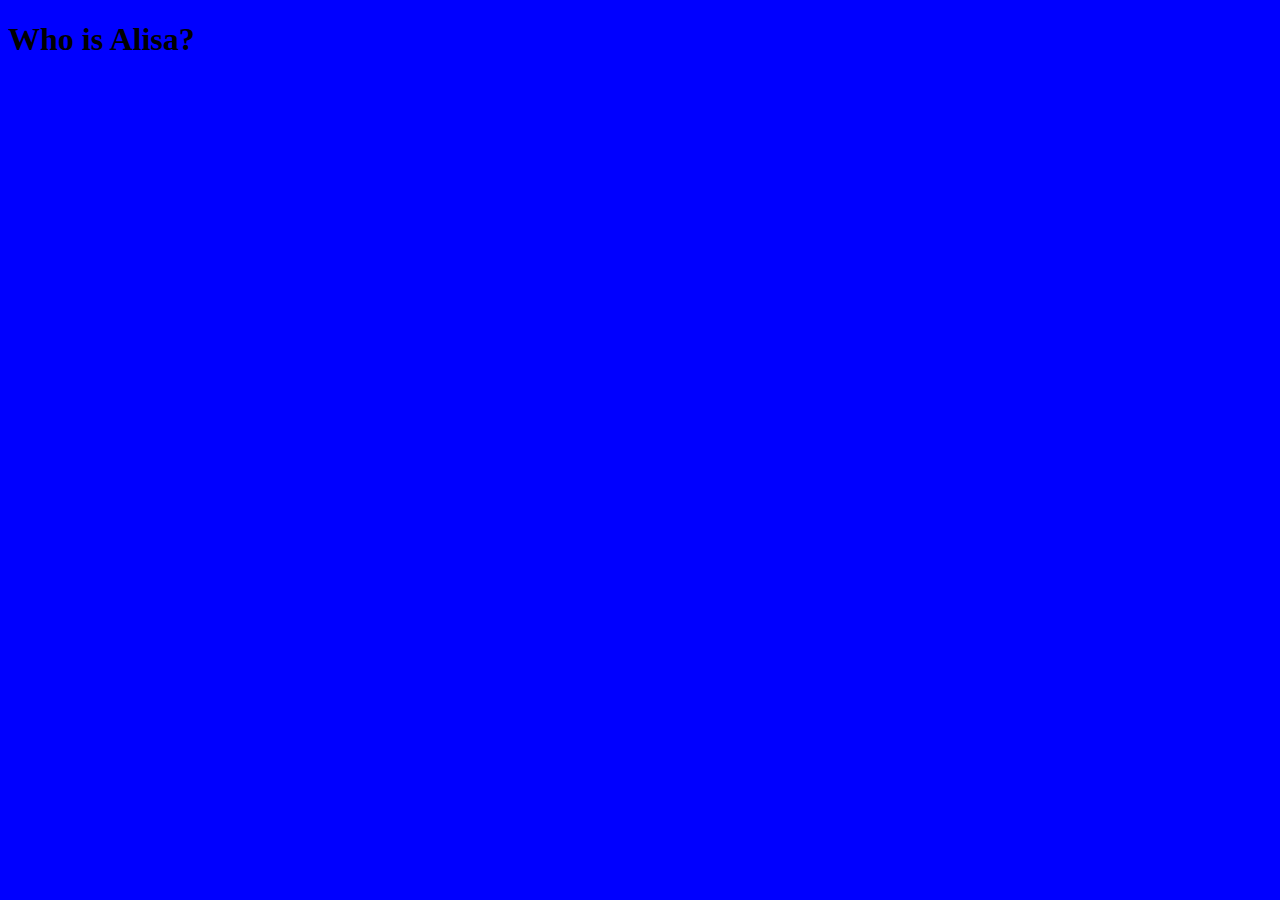
==== index.html @ f8f4690f "Created script.js and linked it in index.html" ====
<!DOCTYPE html>
<html lang="en">
    <head>
        <link rel="stylesheet" href="style.css" />
        <title>Alisa Gezalova</title>
    </head>
    <body>
        <script src="script.js"></script>
        <h1>Who is Alisa?</h1>
    </body>
</html>
---- style.css ----
body {
    background: blue;
  }
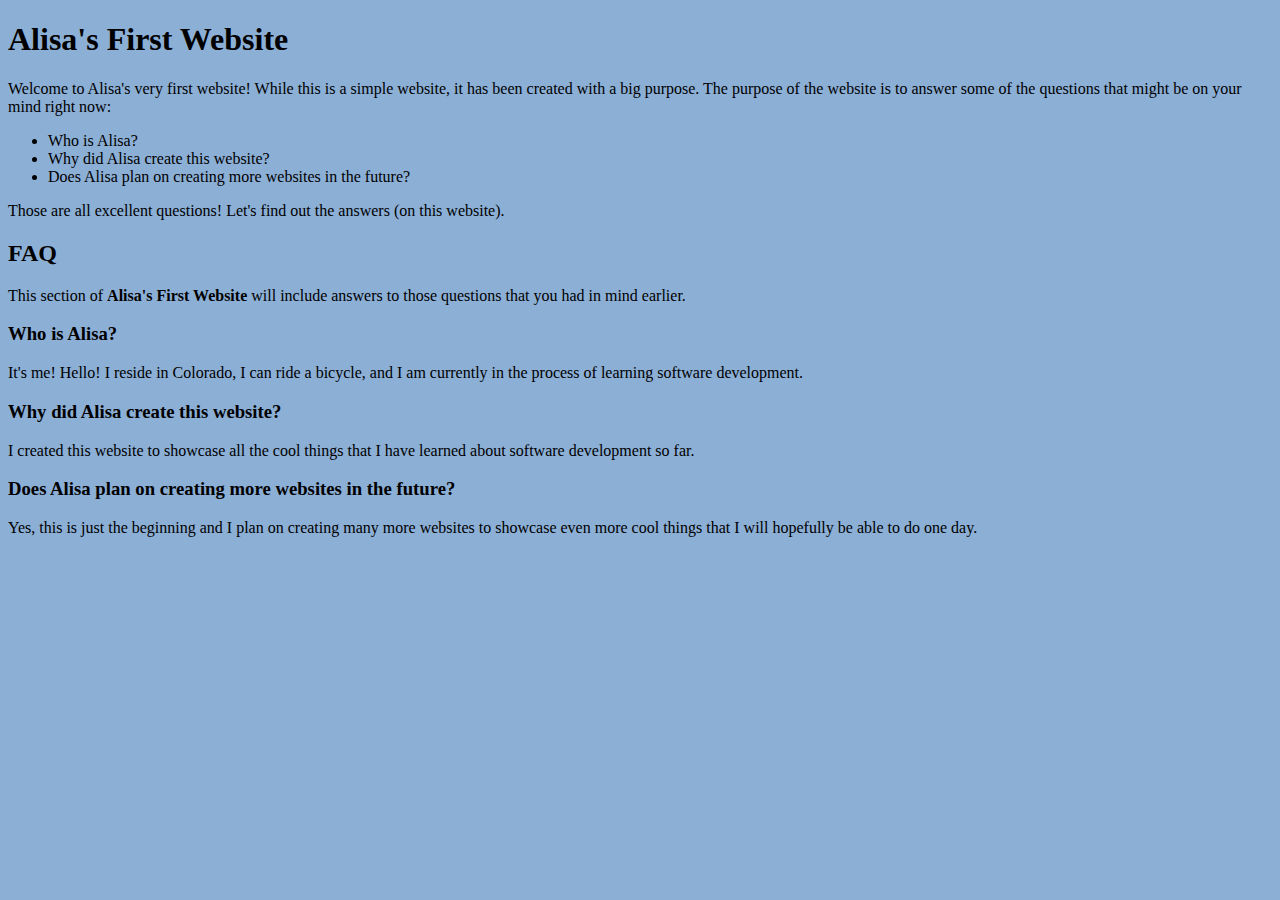
==== commit c6450638: "Added structure to index.html" ====
--- a/index.html
+++ b/index.html
@@ -6,6 +6,22 @@
     </head>
     <body>
         <script src="script.js"></script>
-        <h1>Who is Alisa?</h1>
+        <h1>Alisa's First Website</h1>
+        <p>Welcome to Alisa's very first website! While this is a simple website, it has been created with a big purpose. The purpose of the website is to answer some of the questions that might be on your mind right now:</p>
+            <ul>
+                <li>Who is Alisa?</li>
+                <li>Why did Alisa create this website?</li>
+                <li>Does Alisa plan on creating more websites in the future?</li>
+            </ul> 
+        <p>Those are all excellent questions! Let's find out the answers (on this website).</p>
+        <h2>FAQ</h2>
+        <p>This section of <strong>Alisa's First Website</strong> will include answers to those questions that you had in mind earlier.</p>
+        <h3>Who is Alisa?</h3>
+        <p>It's me! Hello! I reside in Colorado, I can ride a bicycle, and I am currently in the process of learning software development. </p>
+        <h3>Why did Alisa create this website?</h3>
+        <p>I created this website to showcase all the cool things that I have learned about software development so far. </p>
+        <h3>Does Alisa plan on creating more websites in the future?</h3>
+        <p>Yes, this is just the beginning and I plan on creating many more websites to showcase even more cool things that I will hopefully be able to do one day.</p>
     </body>
-</html>+</html>
+
--- a/style.css
+++ b/style.css
@@ -1,4 +1,4 @@
 body {
-    background: blue;
+    background: rgb(140, 175, 214);
   }
   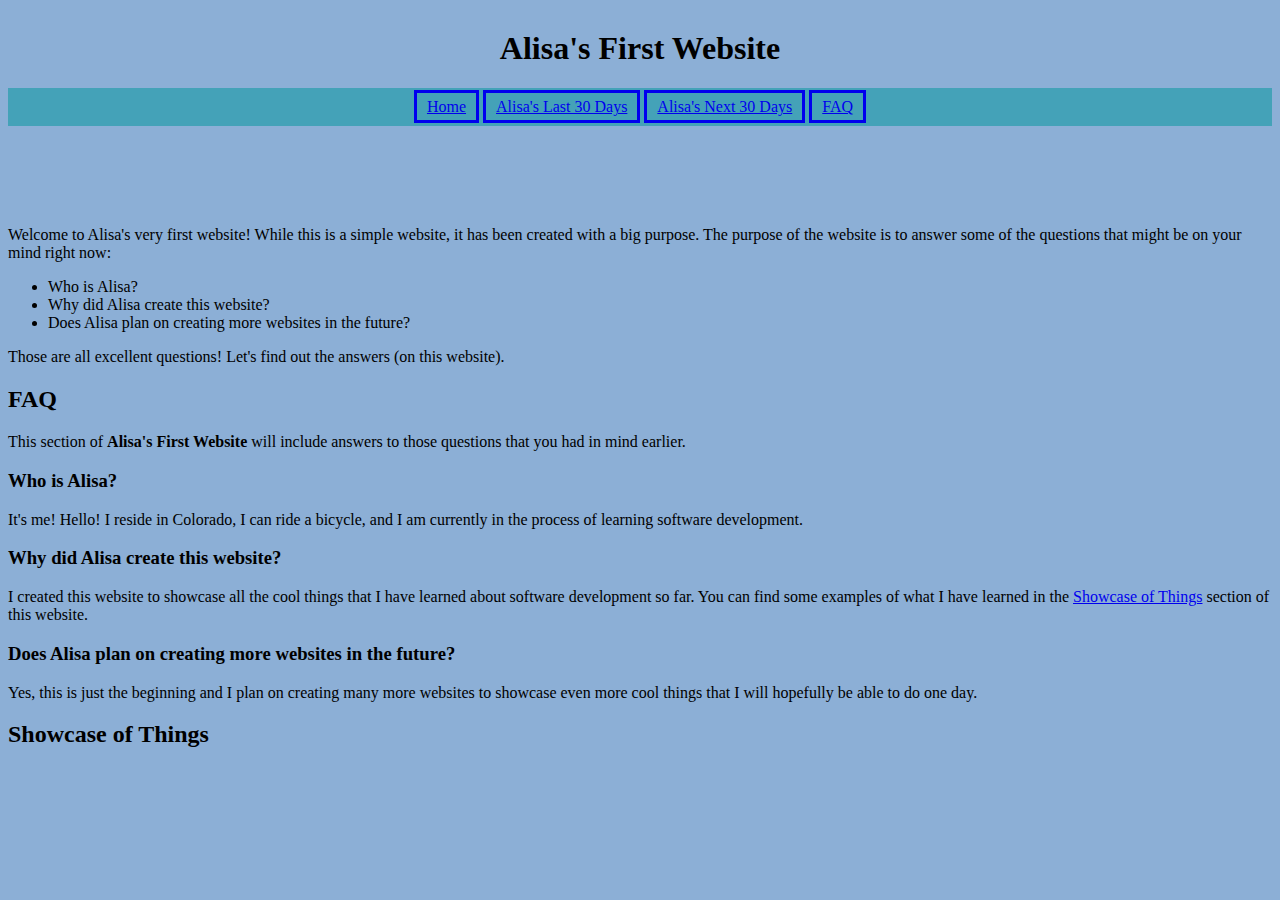
==== commit 132f63b5: "Created FAQ, Last30Days, Next30Days pages" ====
--- a/index.html
+++ b/index.html
@@ -2,11 +2,20 @@
 <html lang="en">
     <head>
         <link rel="stylesheet" href="style.css" />
-        <title>Alisa Gezalova</title>
+        <title>Alisa's First Website</title>
     </head>
     <body>
         <script src="script.js"></script>
-        <h1>Alisa's First Website</h1>
+        <header>
+            <h1 class="mainH1">Alisa's First Website</h1>
+        <nav>
+            <a class="navLinks" href="index.html">Home</a>
+            <a class="navLinks" href="last30days.html">Alisa's Last 30 Days</a>
+            <a class="navLinks" href="next30days.html">Alisa's Next 30 Days</a>
+            <a class="navLinks" href="faq.html">FAQ</a>
+        </nav>        
+    </header>
+
         <p>Welcome to Alisa's very first website! While this is a simple website, it has been created with a big purpose. The purpose of the website is to answer some of the questions that might be on your mind right now:</p>
             <ul>
                 <li>Who is Alisa?</li>
@@ -19,9 +28,10 @@
         <h3>Who is Alisa?</h3>
         <p>It's me! Hello! I reside in Colorado, I can ride a bicycle, and I am currently in the process of learning software development. </p>
         <h3>Why did Alisa create this website?</h3>
-        <p>I created this website to showcase all the cool things that I have learned about software development so far. </p>
+        <p>I created this website to showcase all the cool things that I have learned about software development so far. You can find some examples of what I have learned in the <a href="#showcase">Showcase of Things</a> section of this website.</p>
         <h3>Does Alisa plan on creating more websites in the future?</h3>
         <p>Yes, this is just the beginning and I plan on creating many more websites to showcase even more cool things that I will hopefully be able to do one day.</p>
+        <h2 id="showcase">Showcase of Things</h2>
     </body>
 </html>
 
--- a/style.css
+++ b/style.css
@@ -1,4 +1,28 @@
 body {
     background: rgb(140, 175, 214);
   }
-  +
+nav {
+    text-align: center;
+    display: block;
+    margin-bottom: 100px;
+    background-color: #44a2b8;
+    padding-top: 10px;
+    padding-bottom: 10px;
+}
+
+.mainH1 {
+    text-align: center;
+    margin-top: 30px;
+}
+
+.navLinks {
+    padding-left: 10px;
+    padding-right: 10px;
+    padding-top: 5px;
+    padding-bottom: 5px;
+    text-align: center;
+    border-style: solid;
+}
+
+
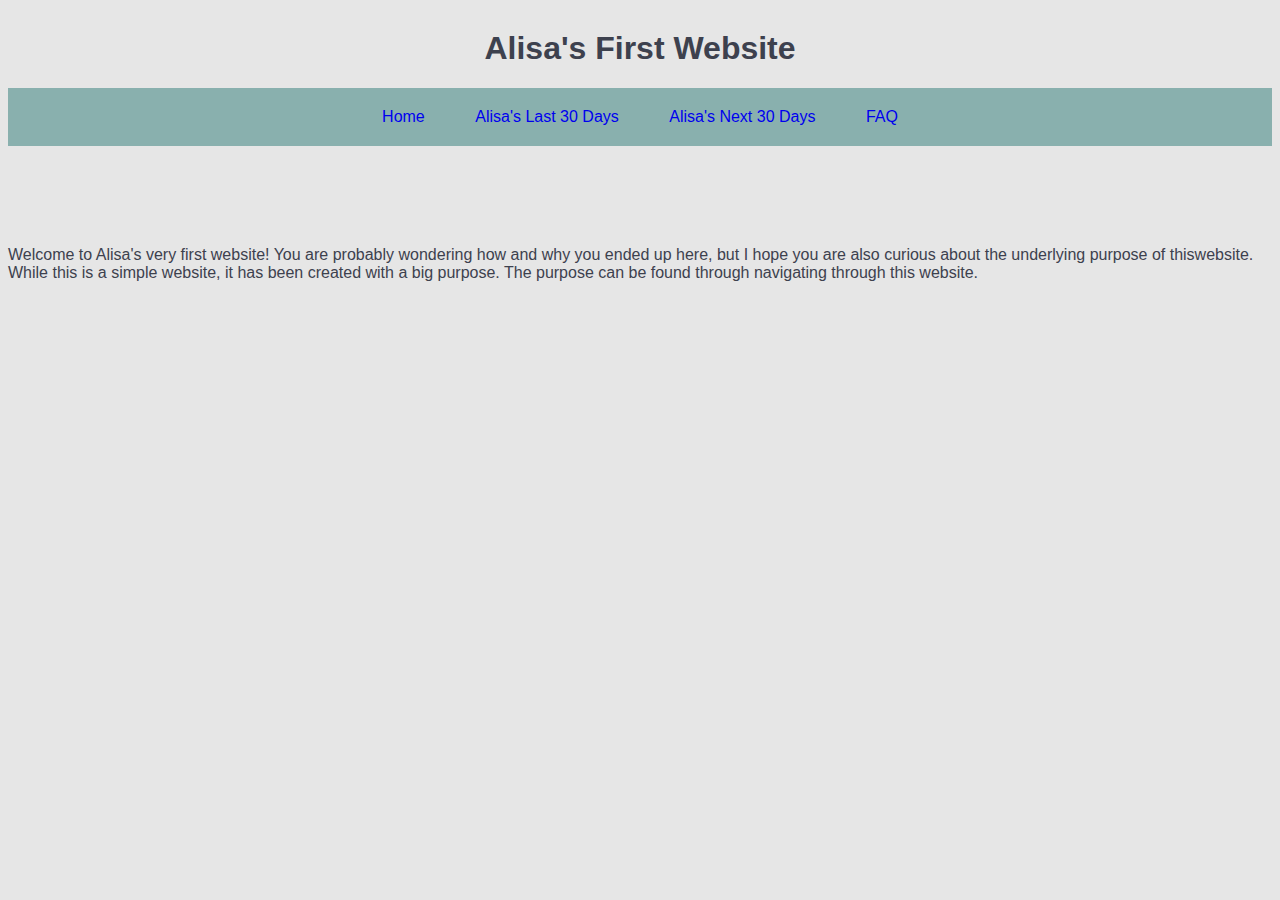
==== commit d9e867b0: "Updated colors and cleaned up some text" ====
--- a/index.html
+++ b/index.html
@@ -16,22 +16,9 @@
         </nav>        
     </header>
 
-        <p>Welcome to Alisa's very first website! While this is a simple website, it has been created with a big purpose. The purpose of the website is to answer some of the questions that might be on your mind right now:</p>
-            <ul>
-                <li>Who is Alisa?</li>
-                <li>Why did Alisa create this website?</li>
-                <li>Does Alisa plan on creating more websites in the future?</li>
-            </ul> 
-        <p>Those are all excellent questions! Let's find out the answers (on this website).</p>
-        <h2>FAQ</h2>
-        <p>This section of <strong>Alisa's First Website</strong> will include answers to those questions that you had in mind earlier.</p>
-        <h3>Who is Alisa?</h3>
-        <p>It's me! Hello! I reside in Colorado, I can ride a bicycle, and I am currently in the process of learning software development. </p>
-        <h3>Why did Alisa create this website?</h3>
-        <p>I created this website to showcase all the cool things that I have learned about software development so far. You can find some examples of what I have learned in the <a href="#showcase">Showcase of Things</a> section of this website.</p>
-        <h3>Does Alisa plan on creating more websites in the future?</h3>
-        <p>Yes, this is just the beginning and I plan on creating many more websites to showcase even more cool things that I will hopefully be able to do one day.</p>
-        <h2 id="showcase">Showcase of Things</h2>
-    </body>
+        <p>Welcome to Alisa's very first website! You are probably wondering how and why you ended up here, but I hope you are also curious about the underlying purpose of thiswebsite.  While this is a simple website, it has been created with a big purpose. The purpose can be found through navigating through this website.
+    <section>
+        
+    </section>
+        </body>
 </html>
-
--- a/style.css
+++ b/style.css
@@ -1,14 +1,17 @@
 body {
-    background: rgb(140, 175, 214);
+    background: #e6e6e6;
+    color: #3d414e;
+    font-family: Arial, Helvetica, sans-serif;
   }
 
 nav {
     text-align: center;
     display: block;
     margin-bottom: 100px;
-    background-color: #44a2b8;
-    padding-top: 10px;
-    padding-bottom: 10px;
+    background-color: #89B0AE;
+    padding-top: 20px;
+    padding-bottom: 20px;
+    border: 1px;
 }
 
 .mainH1 {
@@ -19,10 +22,51 @@
 .navLinks {
     padding-left: 10px;
     padding-right: 10px;
-    padding-top: 5px;
-    padding-bottom: 5px;
+    padding-top: 17px;
+    padding-bottom: 17px;
+    margin: 10px;
     text-align: center;
     border-style: solid;
+    border-color: transparent;
+    text-decoration: none;
 }
 
+.navLinks:hover {
+    background-color: #9ec4c0;
+}
 
+.navLinks:visited {
+    text-decoration: none;
+    color: #3d414e;
+}
+
+.faqHeader {
+    background-color: #89B0AE;
+    color: white;
+    cursor: pointer;
+    padding: 18px;
+    width: 100%;
+    border: none;
+    text-align: left;
+    outline: none;
+    font-family: Arial, Helvetica, sans-serif;
+    font-size: 15px;
+  }
+  
+  .active, .faqHeader:hover {
+    background-color: #9ec4c0;
+  }
+  
+  .faqContent {
+    padding: 0 18px;
+    max-height: 0;
+    overflow: hidden;
+    transition: max-height 0.2s ease-out;
+    background-color: transparent;
+    font-family: Arial, Helvetica, sans-serif;
+    font-size: 15px;
+  }
+
+  #faqSection {
+      width: 700px;
+  }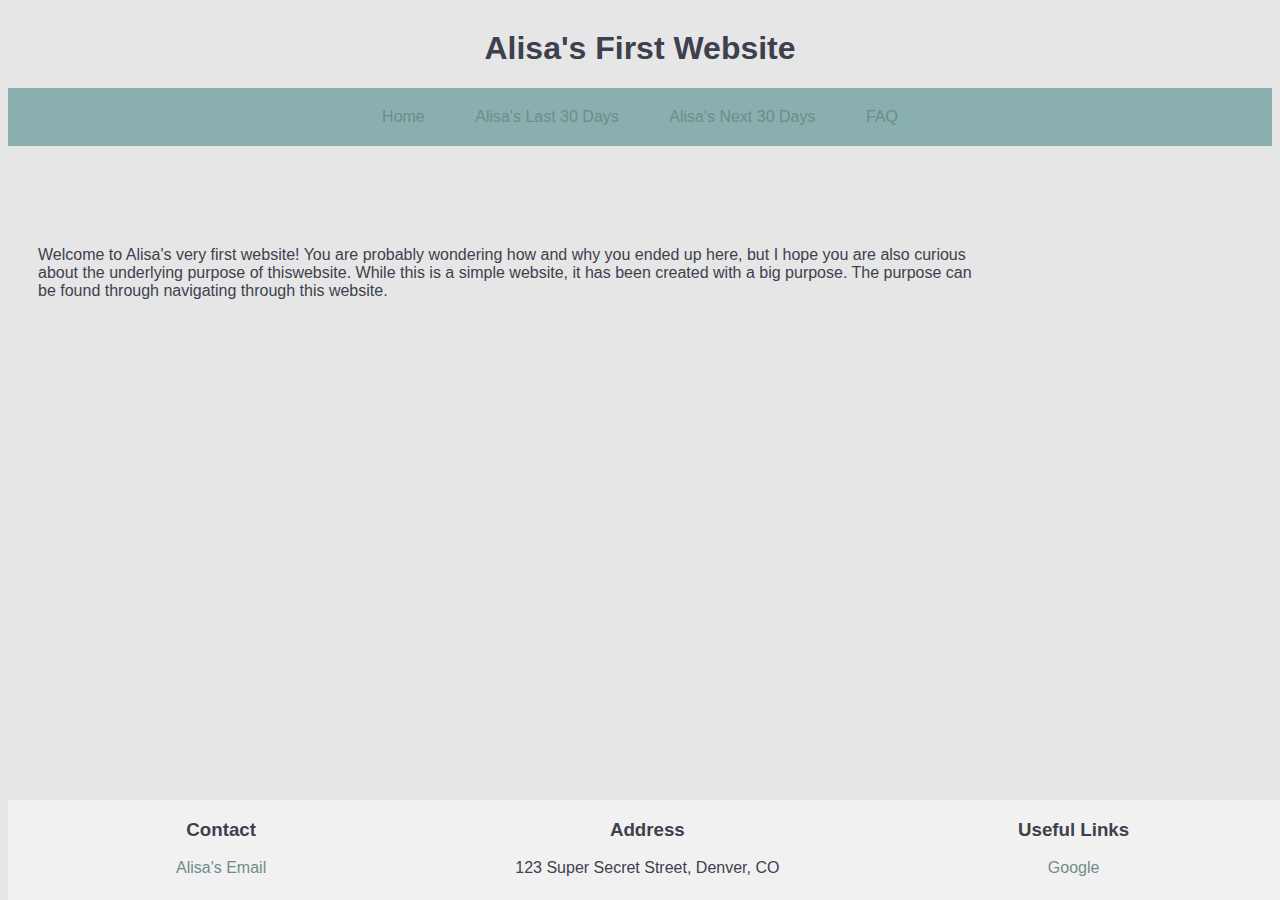
==== commit 216cb22f: "Added footer and updated styling" ====
--- a/index.html
+++ b/index.html
@@ -1,8 +1,8 @@
 <!DOCTYPE html>
 <html lang="en">
     <head>
+        <title>Alisa's First Website</title>
         <link rel="stylesheet" href="style.css" />
-        <title>Alisa's First Website</title>
     </head>
     <body>
         <script src="script.js"></script>
@@ -16,9 +16,29 @@
         </nav>        
     </header>
 
-        <p>Welcome to Alisa's very first website! You are probably wondering how and why you ended up here, but I hope you are also curious about the underlying purpose of thiswebsite.  While this is a simple website, it has been created with a big purpose. The purpose can be found through navigating through this website.
-    <section>
+        <section class="pageContent">
+            <p>Welcome to Alisa's very first website! You are probably wondering how and why you ended up here, but I hope you are also curious about the underlying purpose of thiswebsite.  While this is a simple website, it has been created with a big purpose. The purpose can be found through navigating through this website.</p>
+        </section>
+        <br><br>
         
+        
+        <section id="footer">
+            <div class="footerBoxes">
+                <h3>Contact</h3>
+                <a href="mailto:alisa.gezalova@gmail.com">Alisa's Email</a>
+            </div>
+
+            <div class="footerBoxes">
+                <h3>Address</h3>
+                <p>123 Super Secret Street, Denver, CO</p>
+            </div>
+            
+            <div class="footerBoxes">
+                <h3>Useful Links</h3>
+                <a href="https://www.google.com/">Google</a>
+            </div>
+
     </section>
+
         </body>
 </html>
--- a/style.css
+++ b/style.css
@@ -2,7 +2,19 @@
     background: #e6e6e6;
     color: #3d414e;
     font-family: Arial, Helvetica, sans-serif;
+    height: 100%;
   }
+
+a {
+    text-decoration: none;
+    color: #6d8d8b;
+}
+
+
+.mainH1 {
+    text-align: center;
+    margin-top: 30px;
+}
 
 nav {
     text-align: center;
@@ -12,11 +24,6 @@
     padding-top: 20px;
     padding-bottom: 20px;
     border: 1px;
-}
-
-.mainH1 {
-    text-align: center;
-    margin-top: 30px;
 }
 
 .navLinks {
@@ -50,13 +57,19 @@
     text-align: left;
     outline: none;
     font-family: Arial, Helvetica, sans-serif;
-    font-size: 15px;
+    font-size: 16px;
   }
   
   .active, .faqHeader:hover {
     background-color: #9ec4c0;
   }
   
+.pageContent {
+    display: block;
+    width: 75%;
+    margin-left: 30px;
+}
+
   .faqContent {
     padding: 0 18px;
     max-height: 0;
@@ -69,4 +82,23 @@
 
   #faqSection {
       width: 700px;
-  }+  }
+
+#footer {
+    position: fixed;
+    bottom: 0px;
+    width: 100%;
+}
+
+  .footerBoxes {
+      float: left;
+      text-align: center;
+      width: 33.3%;
+      margin-left: auto;
+      margin-right: auto;
+      height: 100px;
+      background: #f2f1f1;
+      
+  }
+
+  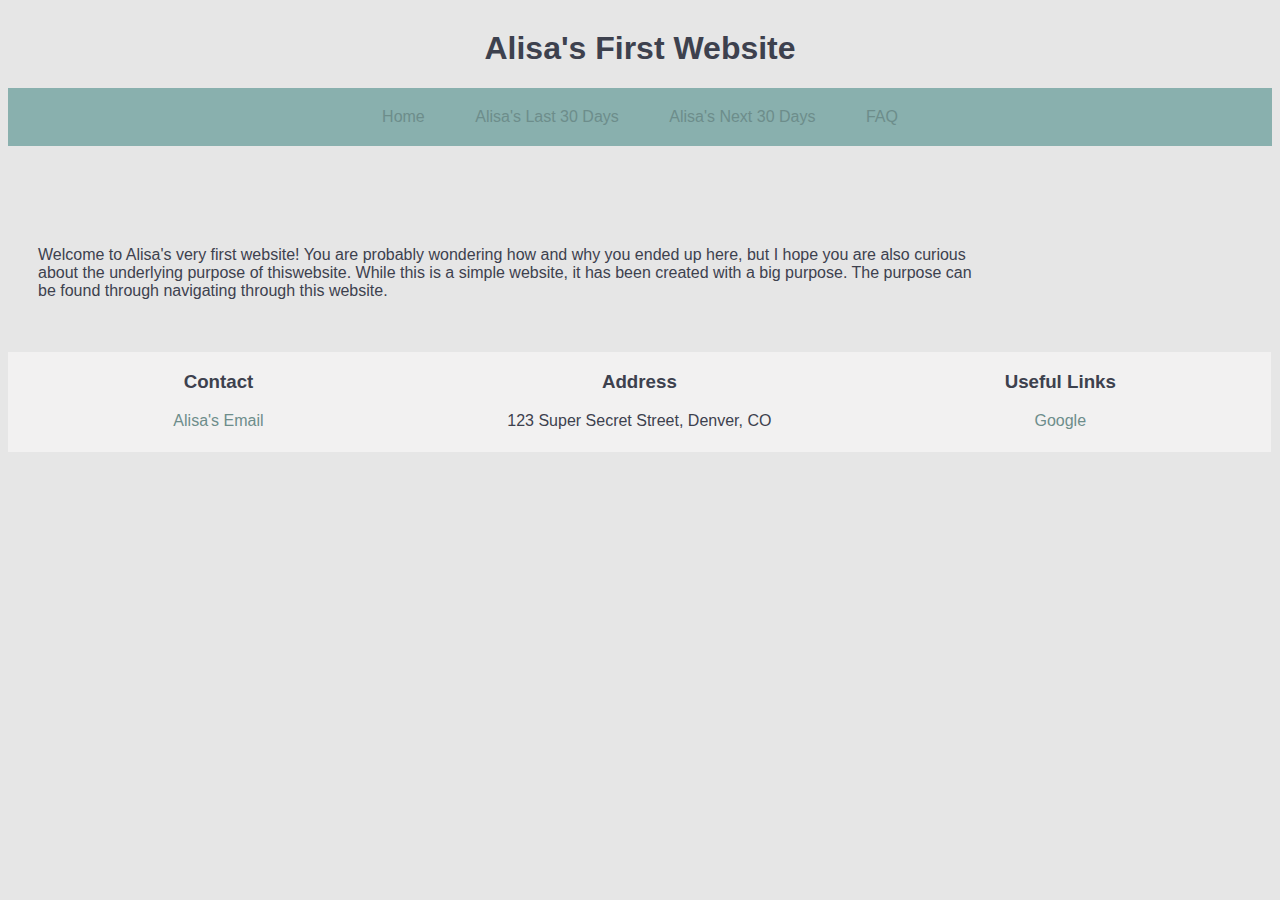
==== commit d6731468: "Footer updates" ====
--- a/index.html
+++ b/index.html
@@ -39,6 +39,7 @@
             </div>
 
     </section>
+    <footer></footer>
 
         </body>
 </html>
--- a/style.css
+++ b/style.css
@@ -2,7 +2,7 @@
     background: #e6e6e6;
     color: #3d414e;
     font-family: Arial, Helvetica, sans-serif;
-    height: 100%;
+    overflow: scroll;
   }
 
 a {
@@ -85,7 +85,7 @@
   }
 
 #footer {
-    position: fixed;
+    /* position: fixed; */
     bottom: 0px;
     width: 100%;
 }
@@ -101,4 +101,5 @@
       
   }
 
+
   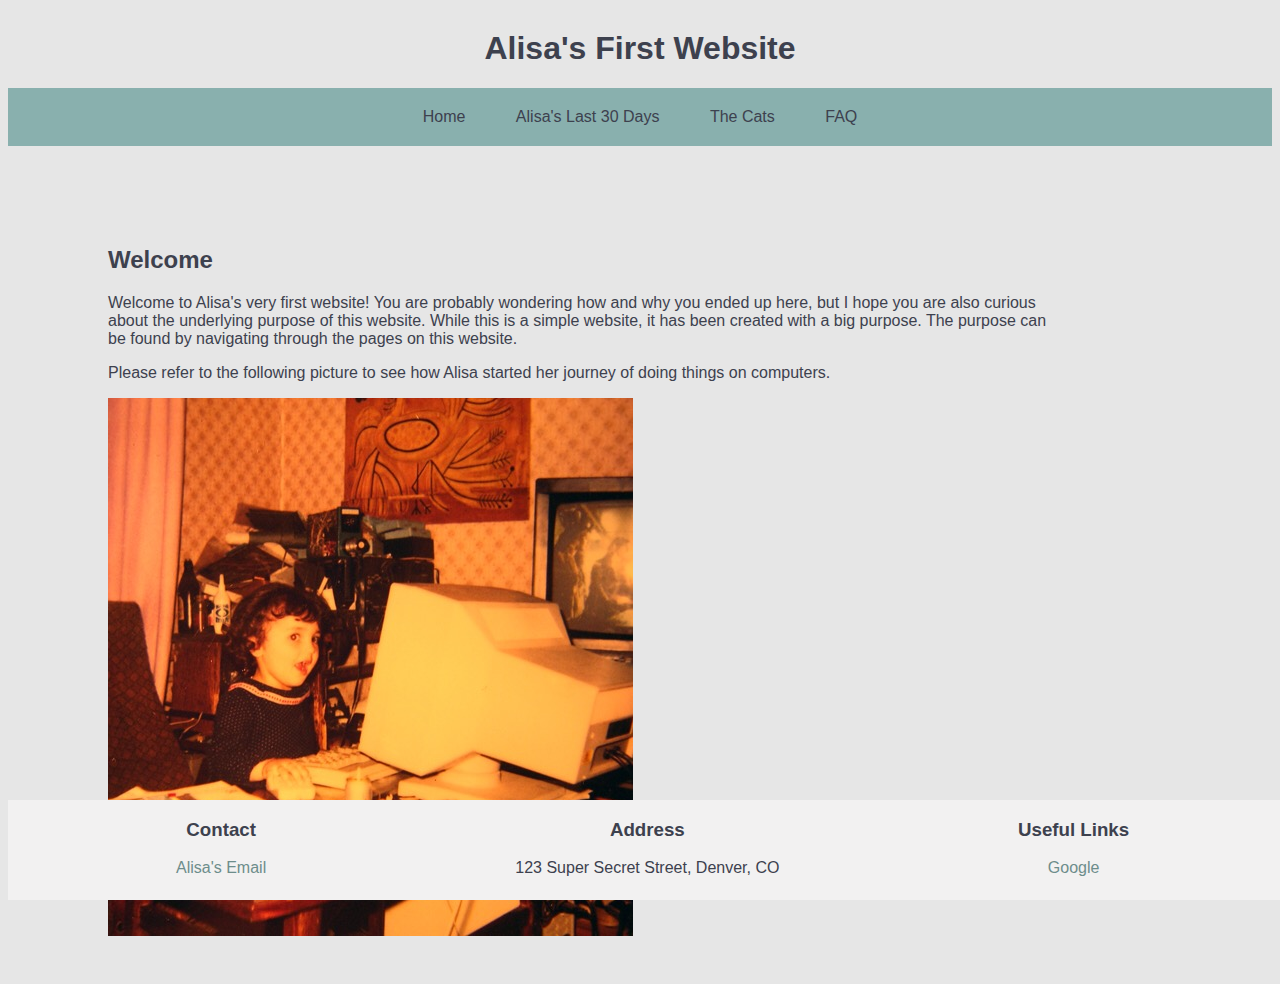
==== commit 705e9ee9: "More updates" ====
--- a/index.html
+++ b/index.html
@@ -5,19 +5,22 @@
         <link rel="stylesheet" href="style.css" />
     </head>
     <body>
-        <script src="script.js"></script>
+        <meta name="viewport" content="width=device-width, initial-scale=1.0">
         <header>
             <h1 class="mainH1">Alisa's First Website</h1>
         <nav>
             <a class="navLinks" href="index.html">Home</a>
             <a class="navLinks" href="last30days.html">Alisa's Last 30 Days</a>
-            <a class="navLinks" href="next30days.html">Alisa's Next 30 Days</a>
+            <a class="navLinks" href="thecats.html">The Cats</a>
             <a class="navLinks" href="faq.html">FAQ</a>
         </nav>        
     </header>
 
         <section class="pageContent">
-            <p>Welcome to Alisa's very first website! You are probably wondering how and why you ended up here, but I hope you are also curious about the underlying purpose of thiswebsite.  While this is a simple website, it has been created with a big purpose. The purpose can be found through navigating through this website.</p>
+            <h2>Welcome</h2>
+            <p>Welcome to Alisa's very first website! You are probably wondering how and why you ended up here, but I hope you are also curious about the underlying purpose of this website.  While this is a simple website, it has been created with a big purpose. The purpose can be found by navigating through the pages on this website.</p>
+            <p>Please refer to the following picture to see how Alisa started her journey of doing things on computers.</p>
+            <img src="IMG_5896.JPG" alt="alisa-computer">
         </section>
         <br><br>
         
@@ -25,7 +28,7 @@
         <section id="footer">
             <div class="footerBoxes">
                 <h3>Contact</h3>
-                <a href="mailto:alisa.gezalova@gmail.com">Alisa's Email</a>
+                <a class="footerLink" href="mailto:alisa.gezalova@gmail.com">Alisa's Email</a>
             </div>
 
             <div class="footerBoxes">
@@ -35,11 +38,10 @@
             
             <div class="footerBoxes">
                 <h3>Useful Links</h3>
-                <a href="https://www.google.com/">Google</a>
+                <a class="footerLink" href="https://www.google.com/">Google</a>
             </div>
 
     </section>
-    <footer></footer>
-
+    <script src="script.js"></script>
         </body>
 </html>
--- a/style.css
+++ b/style.css
@@ -7,9 +7,32 @@
 
 a {
     text-decoration: none;
-    color: #6d8d8b;
+    color: #5d8684;
 }
 
+button {
+    background-color: #89B0AE;
+    color: white;
+    padding: 15px 20px;
+    width: auto;
+    text-align: center;
+    font-family: Arial, Helvetica, sans-serif;
+    font-size: 16px;
+    border-radius: 7px;
+    /* border: 2px solid #5d8684; */
+    border: none;
+    transition-duration: 0.4s;
+    cursor: pointer;
+}
+
+button:hover {
+    background-color: #9ec4c0;
+}
+
+a:visited {
+    text-decoration: none;
+    color: #5d8684;
+}
 
 .mainH1 {
     text-align: center;
@@ -36,6 +59,7 @@
     border-style: solid;
     border-color: transparent;
     text-decoration: none;
+    color: #3d414e;
 }
 
 .navLinks:hover {
@@ -45,6 +69,12 @@
 .navLinks:visited {
     text-decoration: none;
     color: #3d414e;
+}
+
+.pageContent {
+    display: block;
+    width: 75%;
+    margin-left: 100px;
 }
 
 .faqHeader {
@@ -64,14 +94,10 @@
     background-color: #9ec4c0;
   }
   
-.pageContent {
-    display: block;
-    width: 75%;
-    margin-left: 30px;
-}
 
   .faqContent {
     padding: 0 18px;
+    padding-bottom: 10px;
     max-height: 0;
     overflow: hidden;
     transition: max-height 0.2s ease-out;
@@ -85,7 +111,8 @@
   }
 
 #footer {
-    /* position: fixed; */
+    position: fixed;
+    padding-top: auto;
     bottom: 0px;
     width: 100%;
 }
@@ -101,5 +128,8 @@
       
   }
 
-
+  .footerLink {
+    text-decoration: none;
+    color: #6d8d8b;
+}
   